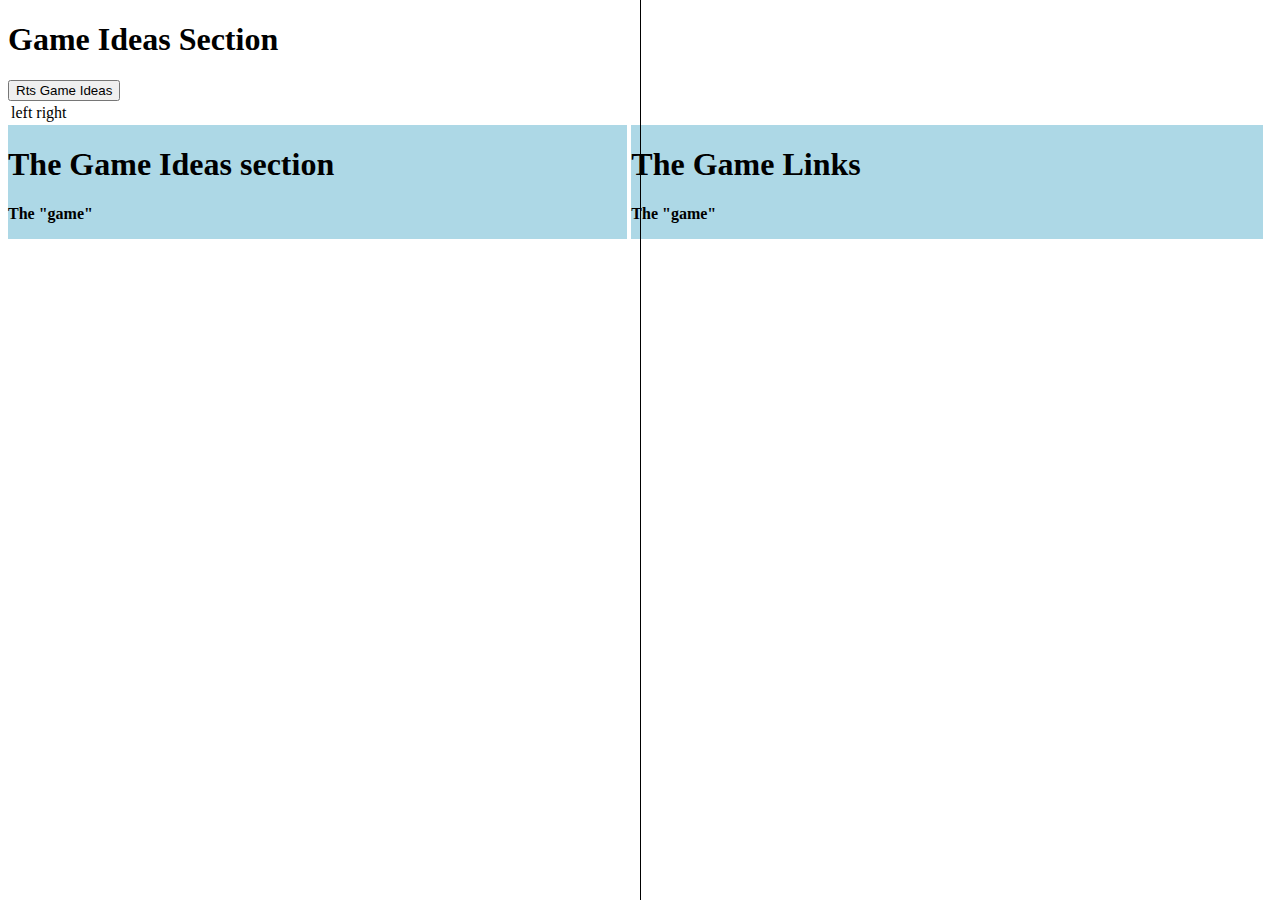
==== index.html @ 5bc6d54a "asdfasdf" ====
<!DOCTYPE html>
<html>
    <head>
        <title>Hi</title>
    </head>
    <body>


        <link rel="stylesheet" href="style.css">


        <h1>Game Ideas Section</h1>

        <a href="Game Ideas/Rts Game Ideas/GameIdeas.html"><button>Rts Game Ideas</button></a>

        




        <table>
            <tbody>
                <tr>
                    <td>
                        left
                    </td>
                    <td>
                        right
                    </td>
                </tr>
            </tbody>
        </table>



        <div style=" width: 49%; background-color: lightblue; display: inline-block;">

            <h1>The Game Ideas section</h1>
    
            <p><b>The "game"</b></p>
            
        </div>

        <hr class="vline"/>

        <div style=" width: 50%; background-color: lightblue; display: inline-block;">

            <h1>The Game Links</h1>

            <p><b>The "game"</b></p>
        
        </div>


    </body>
</html>
---- style.css ----
.vline {
    position:fixed;
    top:0;
    left:50%;
    bottom:0; margin:0;
    border:none;
    border-right:solid 1px black;
    z-index:10;
}
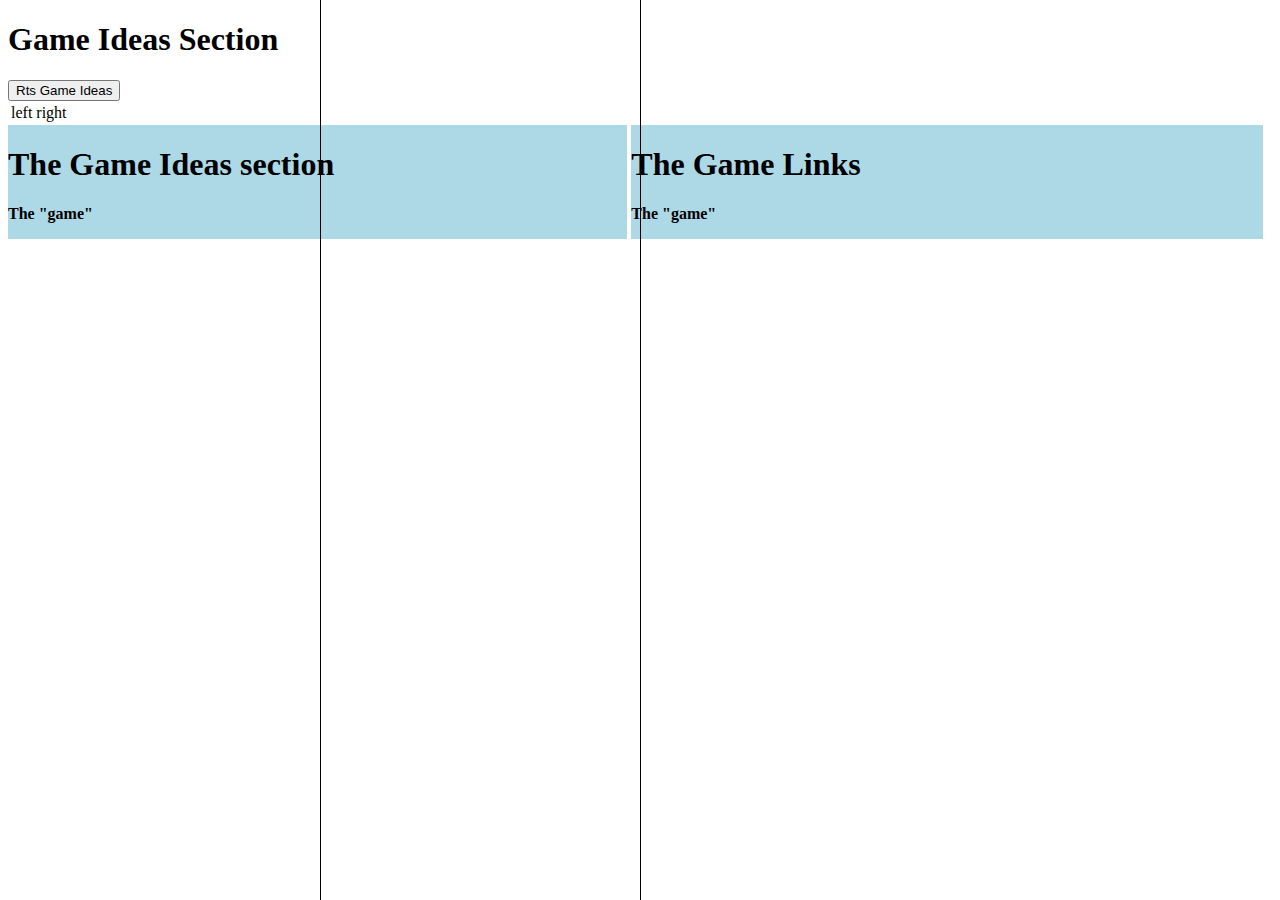
==== commit b3509f75: "adsf" ====
--- a/index.html
+++ b/index.html
@@ -52,5 +52,11 @@
         </div>
 
 
+
+
+
+
+        <div style="position: absolute; top: 0; bottom: 0; width: 1px; background-color: black; left: 25%;"></div>
+
     </body>
 </html>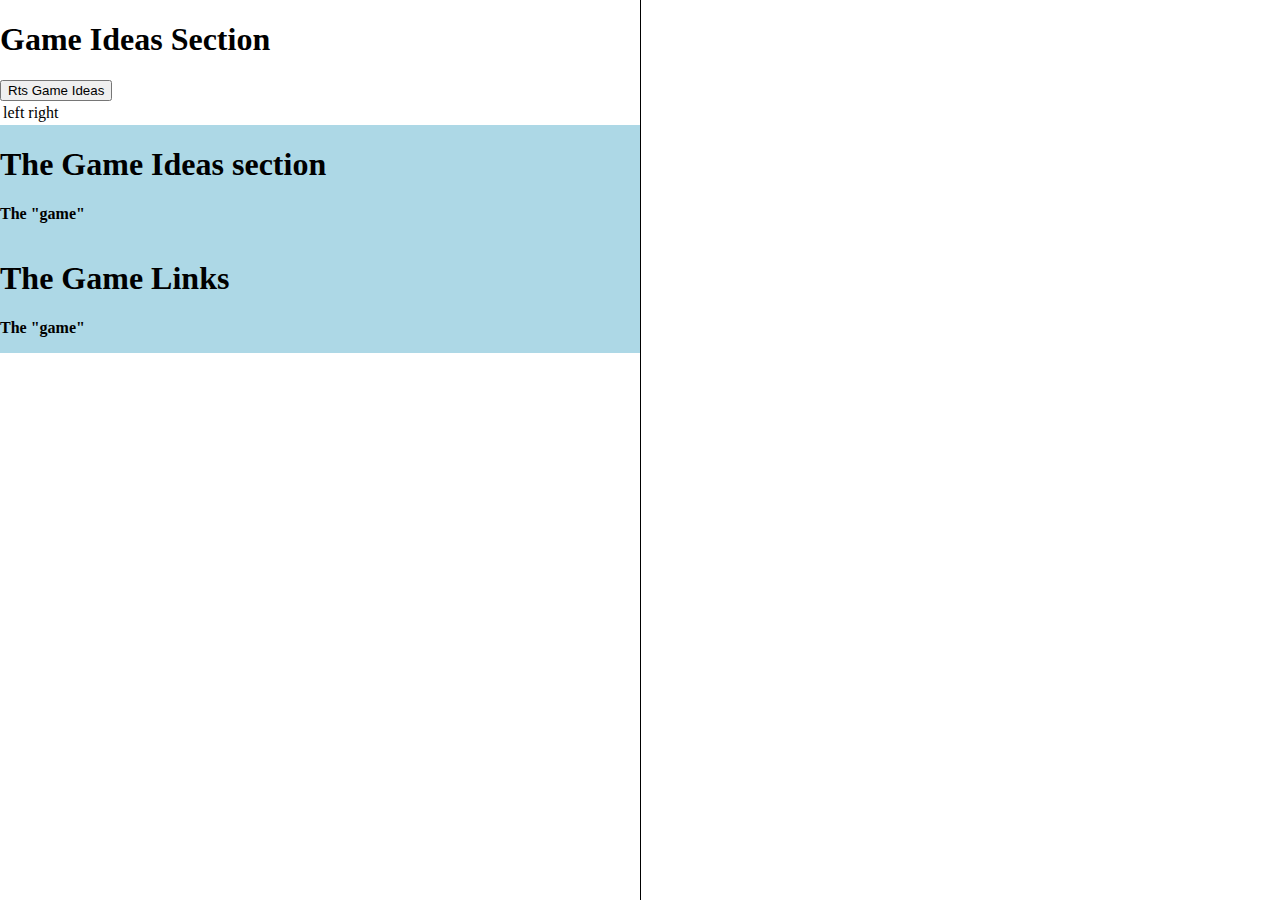
==== commit be7eed55: "adf" ====
--- a/index.html
+++ b/index.html
@@ -3,7 +3,7 @@
     <head>
         <title>Hi</title>
     </head>
-    <body>
+    <body style="margin: 0px;">
 
 
         <link rel="stylesheet" href="style.css">
@@ -33,7 +33,7 @@
 
 
 
-        <div style=" width: 49%; background-color: lightblue; display: inline-block;">
+        <div style=" width: 50%; background-color: lightblue; display: inline-block;">
 
             <h1>The Game Ideas section</h1>
     
@@ -41,7 +41,7 @@
             
         </div>
 
-        <hr class="vline"/>
+        <div style="position: absolute; top: 0; bottom: 0; width: 1px; background-color: black; left: 50%;"></div>
 
         <div style=" width: 50%; background-color: lightblue; display: inline-block;">
 
@@ -51,12 +51,5 @@
         
         </div>
 
-
-
-
-
-
-        <div style="position: absolute; top: 0; bottom: 0; width: 1px; background-color: black; left: 25%;"></div>
-
     </body>
 </html>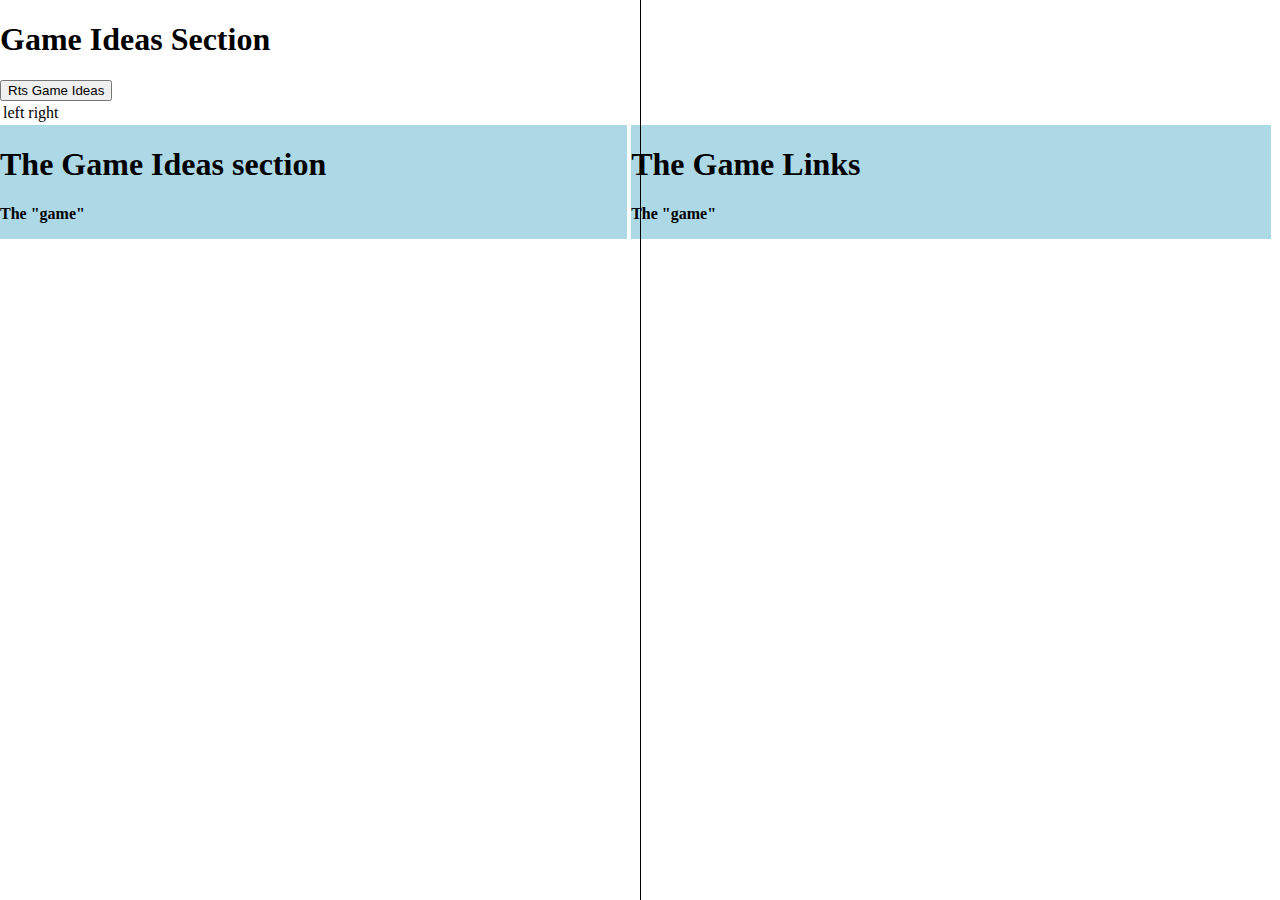
==== commit 46d95872: "49% width go brrrr" ====
--- a/index.html
+++ b/index.html
@@ -33,7 +33,7 @@
 
 
 
-        <div style=" width: 50%; background-color: lightblue; display: inline-block;">
+        <div style=" width: 49%; background-color: lightblue; display: inline-block;">
 
             <h1>The Game Ideas section</h1>
     
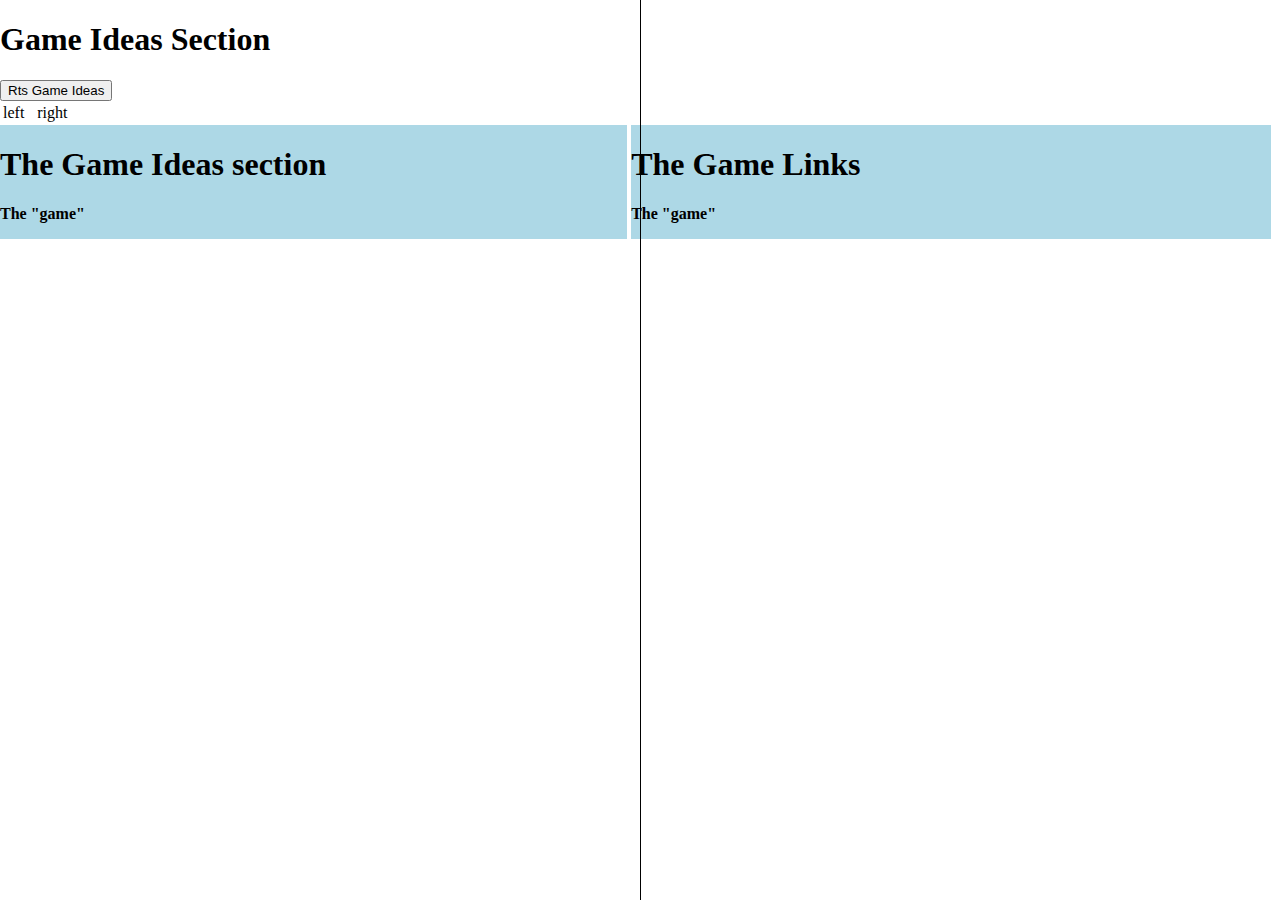
==== commit a1a2b488: "adsf" ====
--- a/index.html
+++ b/index.html
@@ -21,10 +21,10 @@
         <table>
             <tbody>
                 <tr>
-                    <td>
+                    <td width="50%">
                         left
                     </td>
-                    <td>
+                    <td width="50%">
                         right
                     </td>
                 </tr>
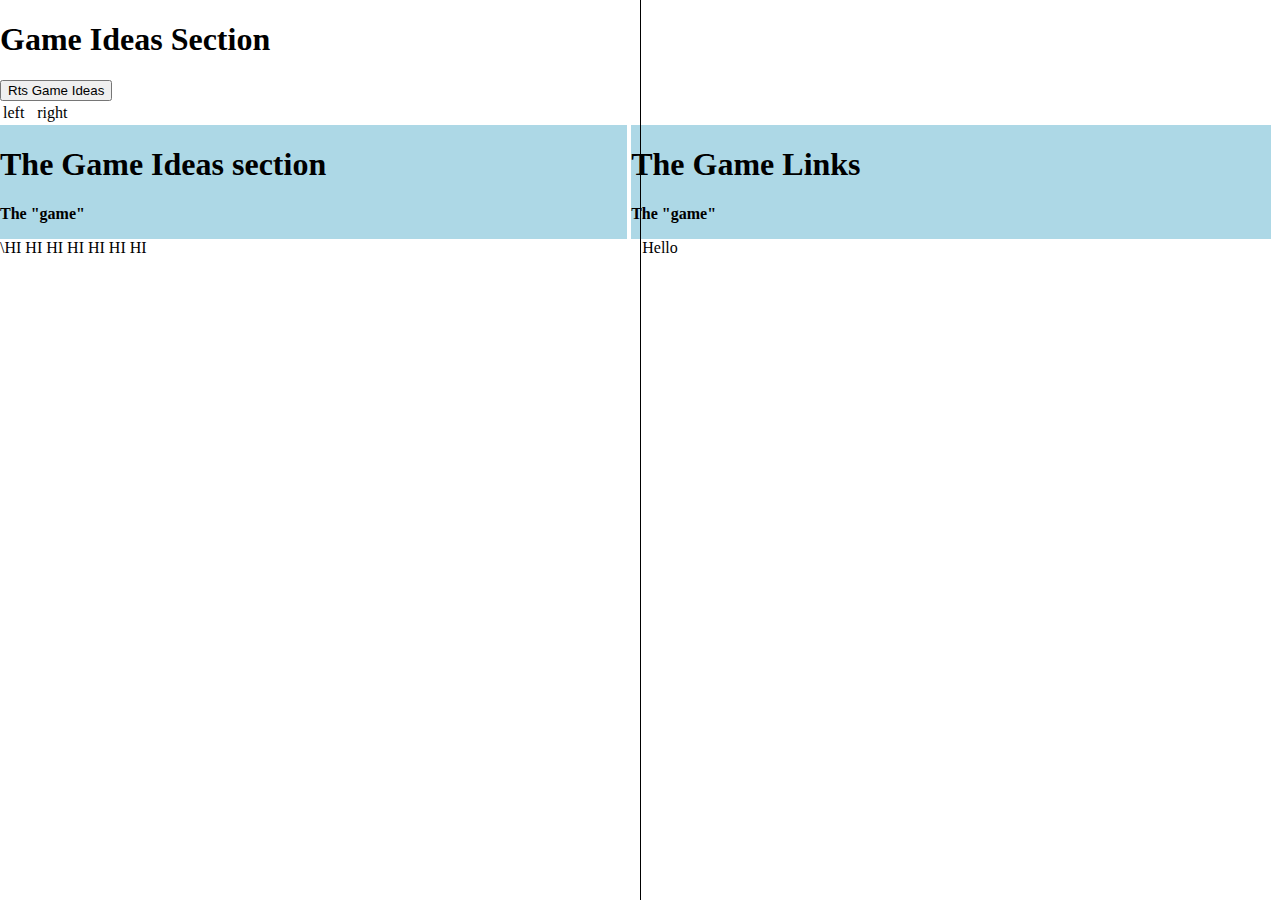
==== commit 674d1c8b: "learnign flex box" ====
--- a/index.html
+++ b/index.html
@@ -51,5 +51,20 @@
         
         </div>
 
+
+
+
+
+        <div style="display: flex; flex-direction: row;">\
+            <div style="flex: 1;">
+                    HI HI HI HI HI HI HI
+            </div>
+
+            <div style="flex: 1;">
+                    Hello
+            </div>
+
+        </div>
+
     </body>
 </html>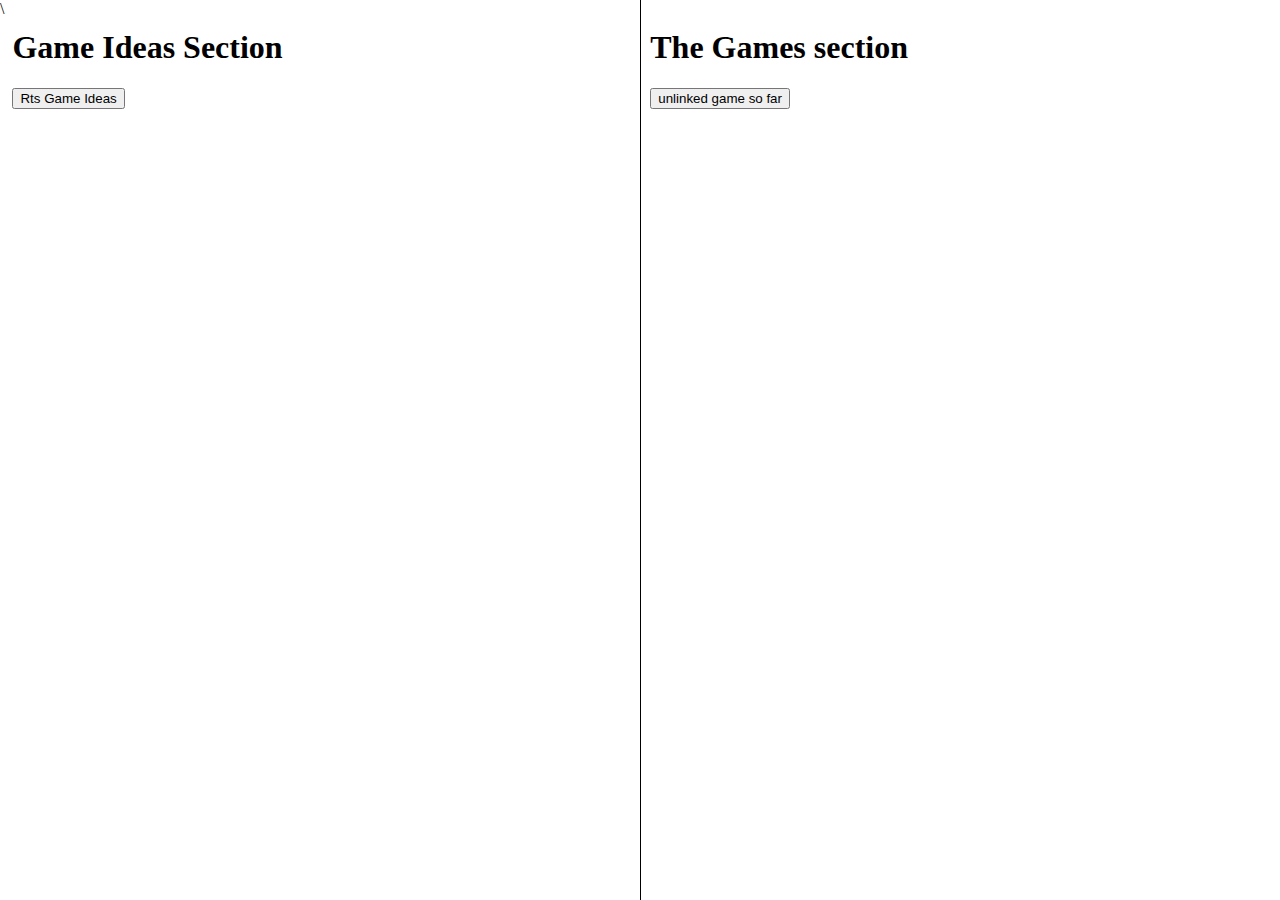
==== commit 20c9b367: "fixing problem with replacing main page with the new link" ====
--- a/index.html
+++ b/index.html
@@ -9,62 +9,28 @@
         <link rel="stylesheet" href="style.css">
 
 
-        <h1>Game Ideas Section</h1>
-
-        <a href="Game Ideas/Rts Game Ideas/GameIdeas.html"><button>Rts Game Ideas</button></a>
-
-        
-
-
-
-
-        <table>
-            <tbody>
-                <tr>
-                    <td width="50%">
-                        left
-                    </td>
-                    <td width="50%">
-                        right
-                    </td>
-                </tr>
-            </tbody>
-        </table>
-
-
-
-        <div style=" width: 49%; background-color: lightblue; display: inline-block;">
-
-            <h1>The Game Ideas section</h1>
-    
-            <p><b>The "game"</b></p>
-            
-        </div>
-
-        <div style="position: absolute; top: 0; bottom: 0; width: 1px; background-color: black; left: 50%;"></div>
-
-        <div style=" width: 50%; background-color: lightblue; display: inline-block;">
-
-            <h1>The Game Links</h1>
-
-            <p><b>The "game"</b></p>
-        
-        </div>
-
-
-
 
 
         <div style="display: flex; flex-direction: row;">\
-            <div style="flex: 1;">
-                    HI HI HI HI HI HI HI
+            <div style="flex: 1; padding: 8px;">
+                
+                <h1>Game Ideas Section</h1>
+
+                <a target="_blank" href="Game Ideas/Rts Game Ideas/GameIdeas.html"><button>Rts Game Ideas</button></a>
+
             </div>
 
-            <div style="flex: 1;">
-                    Hello
+            <div style="position: absolute; top: 0; bottom: 0; width: 1px; background-color: black; left: 50%;"></div>
+
+            <div style="flex: 1; padding: 8px;">
+                    
+
+                <h1>The Games section</h1>
+
+                <a><button>unlinked game so far</button></a>
+
             </div>
 
         </div>
-
     </body>
 </html>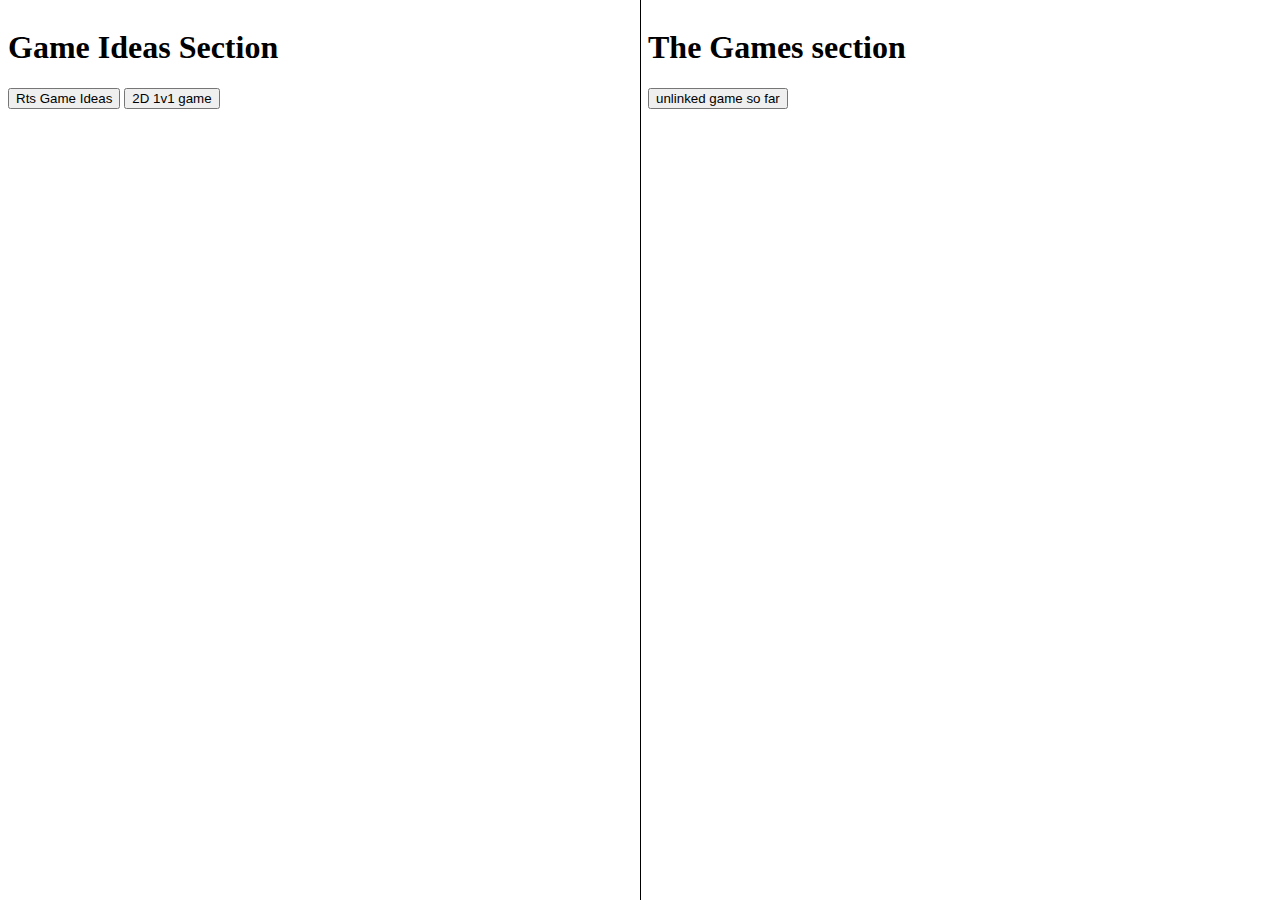
==== commit 80b6254e: "asdasdfadf" ====
--- a/index.html
+++ b/index.html
@@ -11,13 +11,14 @@
 
 
 
-        <div style="display: flex; flex-direction: row;">\
+        <div style="display: flex; flex-direction: row;">
             <div style="flex: 1; padding: 8px;">
                 
                 <h1>Game Ideas Section</h1>
 
                 <a target="_blank" href="Game Ideas/Rts Game Ideas/GameIdeas.html"><button>Rts Game Ideas</button></a>
 
+                <a target="_blank" href="Game Ideas/2D 1v1 game/index.html"><button>2D 1v1 game</button></a>
             </div>
 
             <div style="position: absolute; top: 0; bottom: 0; width: 1px; background-color: black; left: 50%;"></div>
